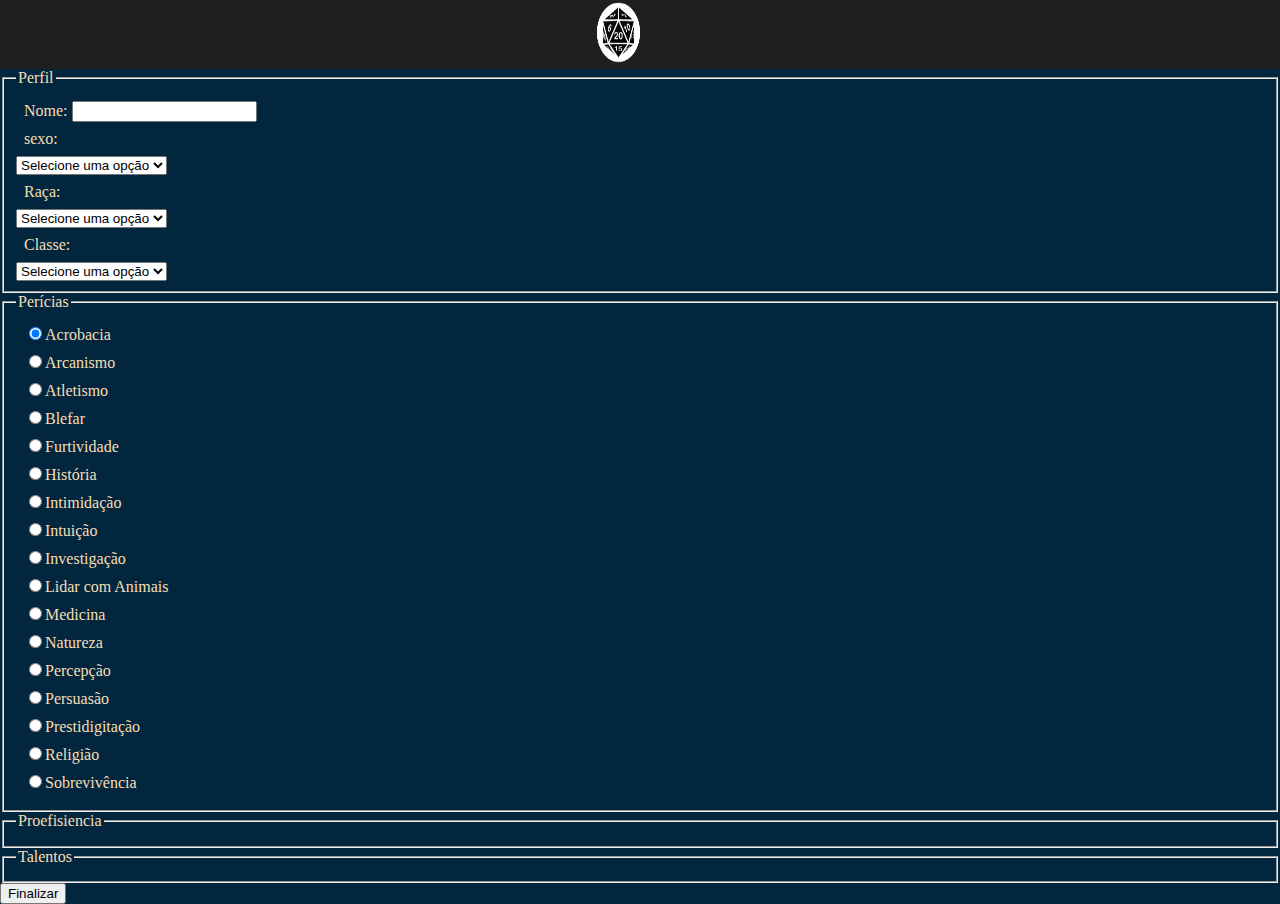
==== index.html @ 9329228a "Add files via upload" ====
<!DOCTYPE html>
<html lang="pt-br">

<head>
    <meta charset="UTF-8">
    <meta name="viewport" content="width=device-width, initial-scale=1.0">
    <title>Ficha</title>
    <link rel="stylesheet" href="style.css">
    <style>
        body {
            background-color: rgb(3, 38, 63);
            color: wheat;
            margin: 0
        }

        .navbar {
            width: 100%;
            height: 5%;
            background-color: rgb(31, 31, 31);
            margin: 0
        }

        img {
            width: 85px;
            height: 65px;
            margin-left: 45vw;
        }

        label {
            display: block;
            margin: 0.5rem;

        }
    </style>
</head>

<body>
    <nav class="navbar">
        <div>
            <Img id="imagem"
                src="png-transparent-dungeons-dragons-symbol-dungeons-dragons-roleplaying-game-dice-d20-system-dungeon-crawl-tabletop-roleplaying-game-dungeon-master-removebg-preview.png"></Img>
        </div>
    </nav>
    <div>
        <form action="ficha.html" method="get" id="rpg">
            <fieldset>
                <legend>Perfil</legend>
                <label for="nome">Nome: <input type="text" id="nome" required></label>

                <label for="sexo">sexo: </label>
                <select name="sexo" id="sexo" required>
                    <option value="">Selecione uma opção</option>
                    <option value="M">Masculino</option>
                    <option value="F">feminino</option>
                </select>
                <label for="raça">Raça: </label>
                <select id="raca" name="raça" required>
                    <option value="">Selecione uma opção</option>
                    <option value="humano">humano</option>
                    <option value="anao">anão</option>
                    <option value="orc">orc</option>
                    <option value="elfo">elfo</option>
                    <option value="sentinela">sentinela</option>
                    <option value="dracha">dracha</option>
                    <option value="tiefling">tiefling</option>
                    <option value="undine">undine</option>
                    <option value="valkyre">valkyre</option>
                    <option value="ifrit">ifrit</option>
                </select>
                <label for="classe">Classe:</label>
                <select name="classe" id="classe" required>
                    <option value="">Selecione uma opção</option>
                    <option value="amazona">Amazona</option>
                    <option value="alquimista">Alquimista</option>
                    <option value="assassino">Assassino</option>
                    <option value="barbaro">Bárbaro</option>
                    <option value="bruxo">Bruxo</option>
                    <option value="clerigo">Clérigo</option>
                    <option value="defensor">Defensor</option>
                    <option value="druida">Druida</option>
                    <option value="feiticeiro">Feiticeiro</option>
                    <option value="invocador">Invocador</option>
                    <option value="ladino">Ladino</option>
                    <option value="mago">Mago</option>
                    <option value="monge">Monge</option>
                    <option value="necromante">Necromante</option>
                    <option value="paladino">Paladino</option>
                    <option value="pistoleiro">Pistoleiro</option>
                    <option value="ranger">ranger</option>
                </select>

            </fieldset>
            <fieldset>
                <legend>Perícias</legend>
                <label for="acrobacia"><input id="acrobacia" value="acrobacia" name="pericia" type="radio"
                        checked>Acrobacia</label>

                <label for="arcanismo"><input id="arcanismo" value="arcanismo" name="pericia"
                        type="radio">Arcanismo</label>

                <label for="atletismo"><input id="atletismo" value="atletismo" name="pericia"
                        type="radio">Atletismo</label>

                <label for="blefar"><input id="blefar" value="blefar" name="pericia" type="radio">Blefar</label>
                <label for="furtividade"><input id="furtividade" value="furtividade" name="pericia"
                        type="radio">Furtividade</label>

                <label for="historia"><input id="historia" value="historia" name="pericia" type="radio">História</label>

                <label for="intimidacao"><input id="intimidacao" value="intimidacao" name="pericia"
                        type="radio">Intimidação</label>

                <label for="intuicao"><input id="intuicao" value="intuicao" name="pericia" type="radio">Intuição</label>

                <label for="investigacao"><input id="investigacao" value="investigacao" name="pericia"
                        type="radio">Investigação</label>

                <label for="lidar-com-animais"><input id="lidar-com-animais" value="lidar-com-animais" name="pericia"
                        type="radio">Lidar com Animais</label>
                <label for="medicina"><input id="medicina" value="medicina" name="pericia" type="radio">Medicina</label>

                <label for="natureza"><input id="natureza" value="natureza" name="pericia" type="radio">Natureza</label>

                <label for="percepcao"><input id="percepcao" value="percepcao" name="pericia"
                        type="radio">Percepção</label>

                <label for="persuasao"><input id="persuasao" value="persuasao" name="pericia"
                        type="radio">Persuasão</label>

                <label for="prestidigitacao"><input id="prestidigitacao" value="prestidigitacao" name="pericia"
                        type="radio">Prestidigitação</label>

                <label for="religiao"><input id="religiao" value="religiao" name="pericia" type="radio">Religião</label>

                <label for="sobrevivencia"><input id="sobrevivencia" value="sobrevivencia" name="pericia"
                        type="radio">Sobrevivência</label>

            </fieldset>
            <fieldset>
                <legend>Proefisiencia</legend>
            </fieldset>
            <fieldset>
                <legend>Talentos</legend>
            </fieldset>
            <input type="submit" value="Finalizar">

        </form>
    </div>

    <script src="script.js"></script>
    <div id="ficha">

    </div>

</body>

</html>
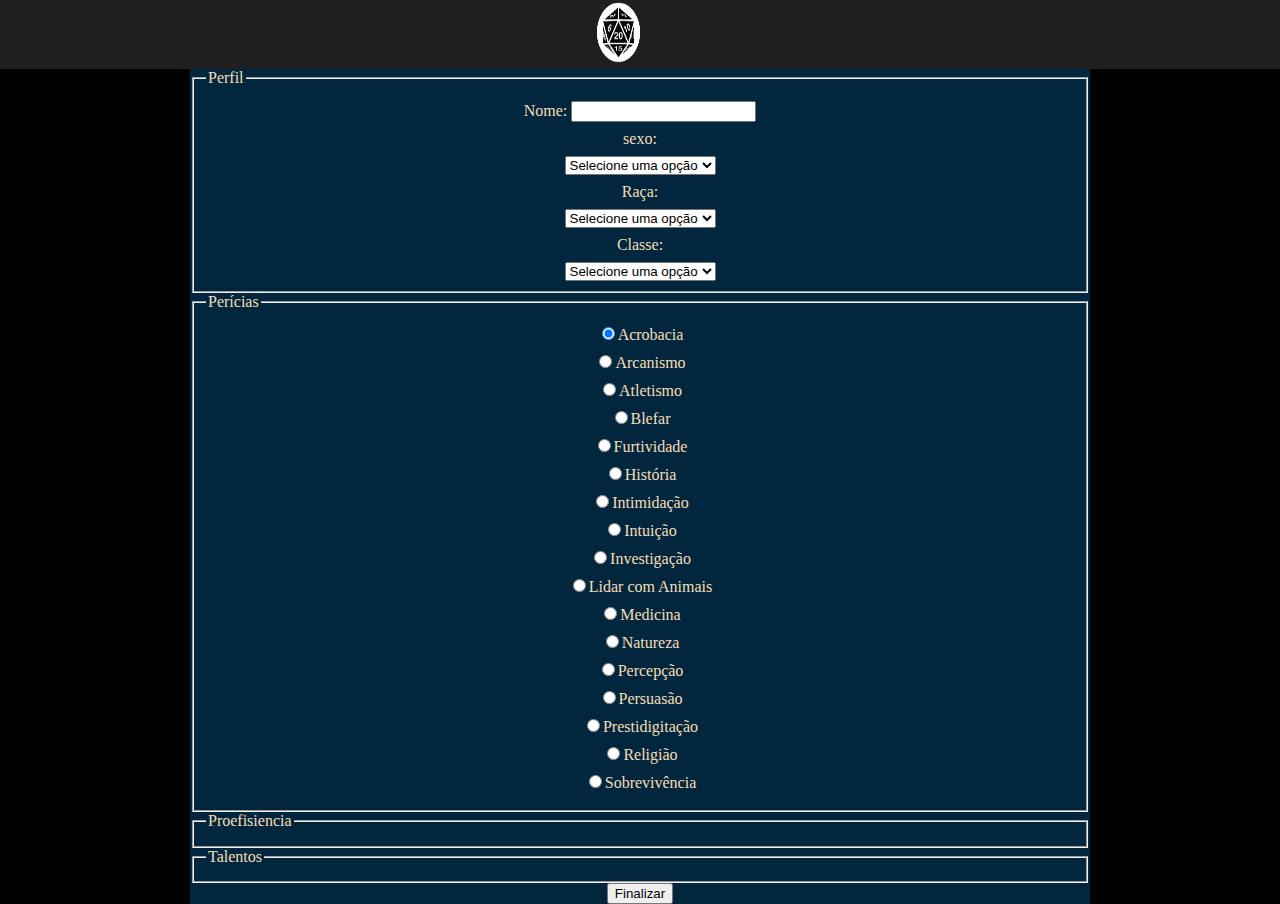
==== commit d0cac5c9: "Add files via upload" ====
--- a/index.html
+++ b/index.html
@@ -8,9 +8,26 @@
     <link rel="stylesheet" href="style.css">
     <style>
         body {
-            background-color: rgb(3, 38, 63);
+            background-color: rgb(0, 0, 0);
             color: wheat;
             margin: 0
+        }
+
+        #fundo {
+            background-color: rgb(3, 38, 63);
+            width: 100vh;
+            margin: 0 auto auto auto;
+
+        }
+
+
+
+        form {
+            text-align: center;
+        }
+
+        legend {
+            text-align: left;
         }
 
         .navbar {
@@ -41,7 +58,7 @@
                 src="png-transparent-dungeons-dragons-symbol-dungeons-dragons-roleplaying-game-dice-d20-system-dungeon-crawl-tabletop-roleplaying-game-dungeon-master-removebg-preview.png"></Img>
         </div>
     </nav>
-    <div>
+    <div id="fundo">
         <form action="ficha.html" method="get" id="rpg">
             <fieldset>
                 <legend>Perfil</legend>
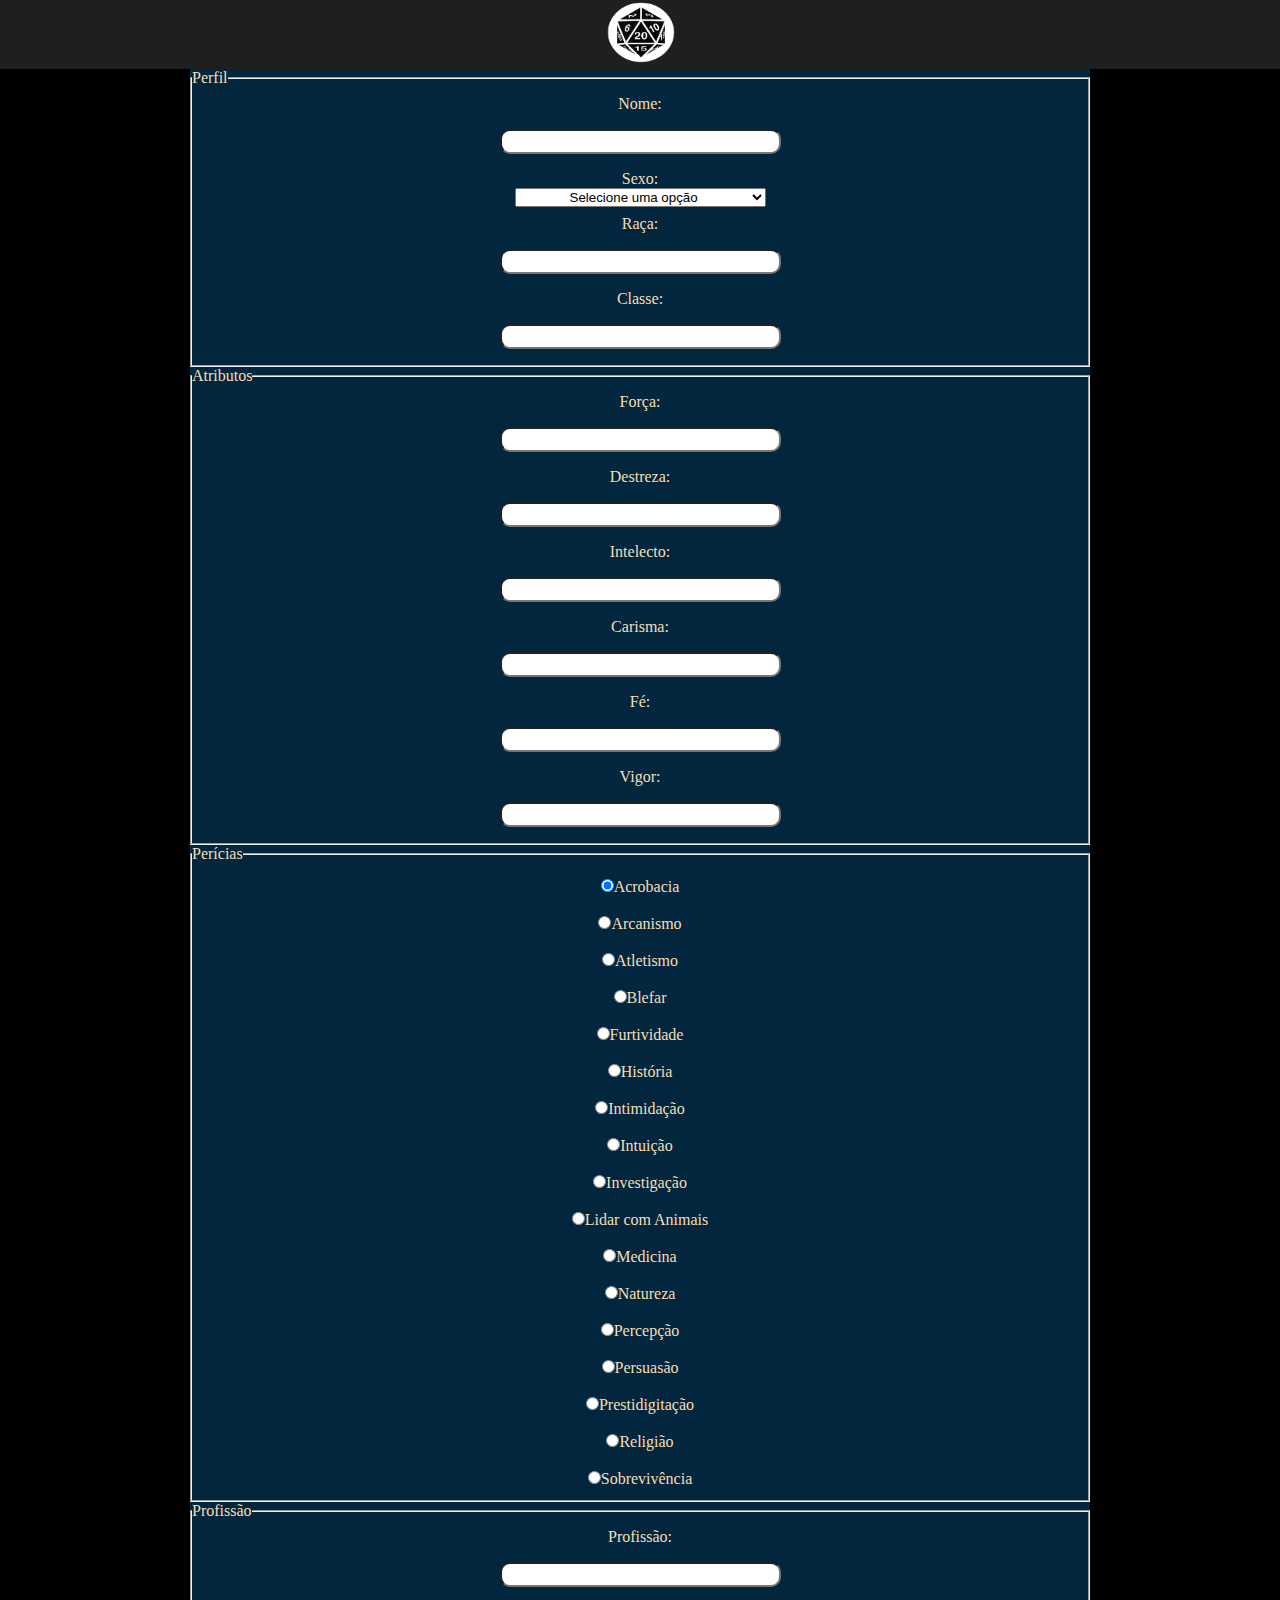
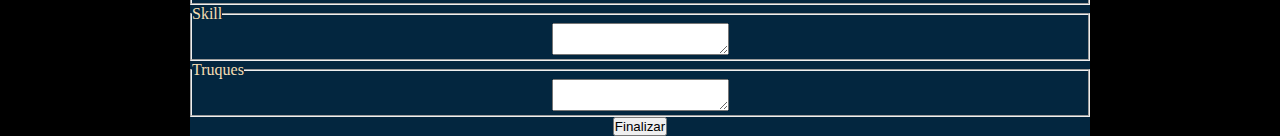
==== commit 9a54800c: "Add files via upload" ====
--- a/index.html
+++ b/index.html
@@ -6,169 +6,81 @@
     <meta name="viewport" content="width=device-width, initial-scale=1.0">
     <title>Ficha</title>
     <link rel="stylesheet" href="style.css">
-    <style>
-        body {
-            background-color: rgb(0, 0, 0);
-            color: wheat;
-            margin: 0
-        }
 
-        #fundo {
-            background-color: rgb(3, 38, 63);
-            width: 100vh;
-            margin: 0 auto auto auto;
-
-        }
-
-
-
-        form {
-            text-align: center;
-        }
-
-        legend {
-            text-align: left;
-        }
-
-        .navbar {
-            width: 100%;
-            height: 5%;
-            background-color: rgb(31, 31, 31);
-            margin: 0
-        }
-
-        img {
-            width: 85px;
-            height: 65px;
-            margin-left: 45vw;
-        }
-
-        label {
-            display: block;
-            margin: 0.5rem;
-
-        }
-    </style>
 </head>
 
 <body>
     <nav class="navbar">
         <div>
-            <Img id="imagem"
-                src="png-transparent-dungeons-dragons-symbol-dungeons-dragons-roleplaying-game-dice-d20-system-dungeon-crawl-tabletop-roleplaying-game-dungeon-master-removebg-preview.png"></Img>
+            <img id="imagem"
+                src="png-transparent-dungeons-dragons-symbol-dungeons-dragons-roleplaying-game-dice-d20-system-dungeon-crawl-tabletop-roleplaying-game-dungeon-master-removebg-preview.png">
+            </img>
         </div>
     </nav>
-    <div id="fundo">
+    <div class="fundo">
         <form action="ficha.html" method="get" id="rpg">
             <fieldset>
                 <legend>Perfil</legend>
-                <label for="nome">Nome: <input type="text" id="nome" required></label>
-
-                <label for="sexo">sexo: </label>
-                <select name="sexo" id="sexo" required>
-                    <option value="">Selecione uma opção</option>
-                    <option value="M">Masculino</option>
-                    <option value="F">feminino</option>
-                </select>
-                <label for="raça">Raça: </label>
-                <select id="raca" name="raça" required>
-                    <option value="">Selecione uma opção</option>
-                    <option value="humano">humano</option>
-                    <option value="anao">anão</option>
-                    <option value="orc">orc</option>
-                    <option value="elfo">elfo</option>
-                    <option value="sentinela">sentinela</option>
-                    <option value="dracha">dracha</option>
-                    <option value="tiefling">tiefling</option>
-                    <option value="undine">undine</option>
-                    <option value="valkyre">valkyre</option>
-                    <option value="ifrit">ifrit</option>
-                </select>
-                <label for="classe">Classe:</label>
-                <select name="classe" id="classe" required>
-                    <option value="">Selecione uma opção</option>
-                    <option value="amazona">Amazona</option>
-                    <option value="alquimista">Alquimista</option>
-                    <option value="assassino">Assassino</option>
-                    <option value="barbaro">Bárbaro</option>
-                    <option value="bruxo">Bruxo</option>
-                    <option value="clerigo">Clérigo</option>
-                    <option value="defensor">Defensor</option>
-                    <option value="druida">Druida</option>
-                    <option value="feiticeiro">Feiticeiro</option>
-                    <option value="invocador">Invocador</option>
-                    <option value="ladino">Ladino</option>
-                    <option value="mago">Mago</option>
-                    <option value="monge">Monge</option>
-                    <option value="necromante">Necromante</option>
-                    <option value="paladino">Paladino</option>
-                    <option value="pistoleiro">Pistoleiro</option>
-                    <option value="ranger">ranger</option>
-                </select>
-
+                <label for="nome">Nome: <input type="text" id="nome" name="nome" required></label>
+                <label for="sexo">Sexo:
+                    <select name="sexo" id="sexo" required>
+                        <option value="">Selecione uma opção</option>
+                        <option value="M">Masculino</option>
+                        <option value="F">Feminino</option>
+                    </select>
+                </label>
+                <label for="raca">Raça: <input type="text" id="raca" name="raca" required></label>
+                <label for="classe">Classe: <input type="text" id="classe" name="classe" required></label>
+            </fieldset>
+            <fieldset>
+                <legend>Atributos</legend>
+                <label for="forca">Força: <input type="number" id="forca" name="forca" min="1" required></label>
+                <label for="destreza">Destreza: <input type="number" id="destreza" name="destreza" min="1"
+                        required></label>
+                <label for="intelecto">Intelecto: <input type="number" id="intelecto" name="intelecto" min="1"
+                        required></label>
+                <label for="carisma">Carisma: <input type="number" id="carisma" name="carisma" min="1"
+                        required></label>
+                <label for="fe">Fé: <input type="number" id="fe" name="fe" min="1" required></label>
+                <label for="vigor">Vigor: <input type="number" id="vigor" name="vigor" min="1" required></label>
             </fieldset>
             <fieldset>
                 <legend>Perícias</legend>
-                <label for="acrobacia"><input id="acrobacia" value="acrobacia" name="pericia" type="radio"
+                <label for="acrobacia"><input id="acrobacia" value="Acrobacia" name="pericia" class="input-radio" type="radio"
                         checked>Acrobacia</label>
-
-                <label for="arcanismo"><input id="arcanismo" value="arcanismo" name="pericia"
-                        type="radio">Arcanismo</label>
-
-                <label for="atletismo"><input id="atletismo" value="atletismo" name="pericia"
-                        type="radio">Atletismo</label>
-
-                <label for="blefar"><input id="blefar" value="blefar" name="pericia" type="radio">Blefar</label>
-                <label for="furtividade"><input id="furtividade" value="furtividade" name="pericia"
-                        type="radio">Furtividade</label>
-
-                <label for="historia"><input id="historia" value="historia" name="pericia" type="radio">História</label>
-
-                <label for="intimidacao"><input id="intimidacao" value="intimidacao" name="pericia"
-                        type="radio">Intimidação</label>
-
-                <label for="intuicao"><input id="intuicao" value="intuicao" name="pericia" type="radio">Intuição</label>
-
-                <label for="investigacao"><input id="investigacao" value="investigacao" name="pericia"
-                        type="radio">Investigação</label>
-
-                <label for="lidar-com-animais"><input id="lidar-com-animais" value="lidar-com-animais" name="pericia"
-                        type="radio">Lidar com Animais</label>
-                <label for="medicina"><input id="medicina" value="medicina" name="pericia" type="radio">Medicina</label>
-
-                <label for="natureza"><input id="natureza" value="natureza" name="pericia" type="radio">Natureza</label>
-
-                <label for="percepcao"><input id="percepcao" value="percepcao" name="pericia"
-                        type="radio">Percepção</label>
-
-                <label for="persuasao"><input id="persuasao" value="persuasao" name="pericia"
-                        type="radio">Persuasão</label>
-
-                <label for="prestidigitacao"><input id="prestidigitacao" value="prestidigitacao" name="pericia"
-                        type="radio">Prestidigitação</label>
-
-                <label for="religiao"><input id="religiao" value="religiao" name="pericia" type="radio">Religião</label>
-
-                <label for="sobrevivencia"><input id="sobrevivencia" value="sobrevivencia" name="pericia"
-                        type="radio">Sobrevivência</label>
-
+                <label for="arcanismo"><input id="arcanismo" value="Arcanismo" name="pericia" class="input-radio" type="radio">Arcanismo</label>
+                <label for="atletismo"><input id="atletismo" value="Atletismo" name="pericia" class="input-radio" type="radio">Atletismo</label>
+                <label for="blefar"><input id="blefar" value="Blefar" name="pericia" class="input-radio" type="radio">Blefar</label>
+                <label for="furtividade"><input id="furtividade" value="Furtividade" name="pericia" class="input-radio" type="radio">Furtividade</label>
+                <label for="historia"><input id="historia" value="História" name="pericia" class="input-radio" type="radio">História</label>
+                <label for="intimidacao"><input id="intimidacao" value="Intimidação" name="pericia" class="input-radio" type="radio">Intimidação</label>
+                <label for="intuicao"><input id="intuicao" value="Intuição" name="pericia" class="input-radio" type="radio">Intuição</label>
+                <label for="investigacao"><input id="investigacao" value="Investigação" name="pericia" class="input-radio" type="radio">Investigação</label>
+                <label for="lidar-com-animais"><input id="lidar-com-animais" value="Lidar com Animais" name="pericia" class="input-radio" type="radio">Lidar com Animais</label>
+                <label for="medicina"><input id="medicina" value="Medicina" name="pericia" class="input-radio" type="radio">Medicina</label>
+                <label for="natureza"><input id="natureza" value="Natureza" name="pericia" class="input-radio" type="radio">Natureza</label>
+                <label for="percepcao"><input id="percepcao" value="Percepção" name="pericia" class="input-radio" type="radio">Percepção</label>
+                <label for="persuasao"><input id="persuasao" value="Persuasão" name="pericia" class="input-radio" type="radio">Persuasão</label>
+                <label for="prestidigitacao"><input id="prestidigitacao" value="Prestidigitação" name="pericia" class="input-radio" type="radio">Prestidigitação</label>
+                <label for="religiao"><input id="religiao" value="Religião" name="pericia" class="input-radio" type="radio">Religião</label>
+                <label for="sobrevivencia"><input id="sobrevivencia" value="Sobrevivência" name="pericia" class="input-radio" type="radio">Sobrevivência</label>
             </fieldset>
             <fieldset>
-                <legend>Proefisiencia</legend>
+                <legend>Profissão</legend>
+                <label for="profissao">Profissão: <input type="text" id="profissao" name="profissao" required></label>
             </fieldset>
             <fieldset>
-                <legend>Talentos</legend>
+                <legend>Skill</legend>
+                <textarea id="skill" name="skill" class="textarea" required></textarea>
             </fieldset>
-            <input type="submit" value="Finalizar">
-
+            <fieldset>
+                <legend>Truques</legend>
+                <textarea id="truques" name="truques" class="textarea" required></textarea>
+            </fieldset>
+            <button type="submit">Finalizar</button>
         </form>
     </div>
-
     <script src="script.js"></script>
-    <div id="ficha">
-
-    </div>
-
 </body>
 
-</html>+</html>
--- a/style.css
+++ b/style.css
@@ -0,0 +1,67 @@
+*{
+    padding: 0;
+    margin: 0;
+}
+
+body {
+    background-color: rgb(0, 0, 0);
+    color: wheat;
+    margin: 0;
+}
+
+input {
+    padding: 3px 50px;
+    margin: 1rem auto;
+    align-items: center;
+    justify-content: center;
+    display: flex;
+    border-radius: 10px;
+}
+input::-webkit-inner-spin-button,
+input::-webkit-outer-spin-button {-webkit-appearance:none ;}
+select {
+    padding: 0 50px;
+    align-items: center;
+    justify-content: center;
+    display: flex;
+    margin-left: auto;
+    margin-right: auto;
+    
+}
+
+
+.fundo {
+    background-color: rgb(3, 38, 63);
+    width: 100vh;
+    margin: 0 auto;
+}
+form {
+    text-align: center;
+}
+legend {
+    text-align: left;
+}
+.navbar {
+    width: 100%;
+    height: 5%;
+    background-color: rgb(31, 31, 31);
+    margin: 0;
+}
+img {
+    width: 130px;
+    height: 65px;
+    margin-left: 45vw;
+}
+label {
+    display: block;
+    margin: 0.5rem;
+}
+.input-radio{
+    display: inline;
+    padding: 3px 50px;
+    margin : 0.5rem 0;
+    align-items: center;
+    border-radius: 10px;
+    
+
+}